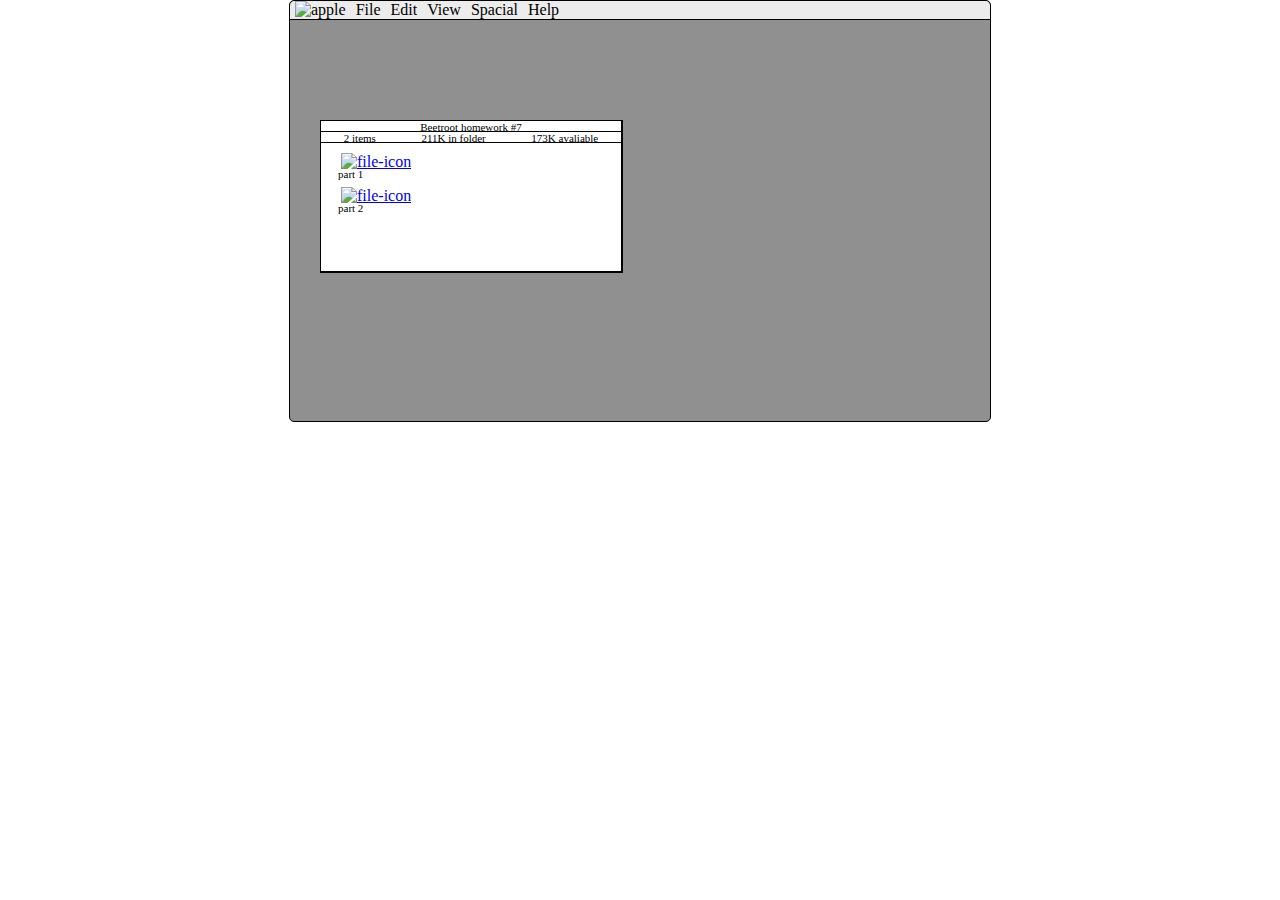
==== index.html @ a1938f9e "file structure updated" ====
<!DOCTYPE html>
<html lang="en">

<head>
    <meta charset="UTF-8">
    <meta http-equiv="X-UA-Compatible" content="IE=edge">
    <meta name="viewport" content="width=device-width, initial-scale=1.0">
    <link rel="stylesheet" href="./styles/welcome-style.css">
    <title>Homework landing page</title>
</head>

<body>
    <div class="mac-os-classic-wrap">
        <header>

            <ul class="nav">
                <li><img class="logo"
                        src="https://lh3.googleusercontent.com/proxy/aoFTun_wsQd7And13s2WlNrSIcsvTKU0agnDEO0GLjExGYmdUfDsihkcwYkTI_Pa33WYIVfl72DYImGtEcNjiEbghYDZBuHt"
                        alt="apple"></li>
                <li>File</li>
                <li>Edit</li>
                <li>View</li>
                <li>Spacial</li>
                <li>Help</li>
            </ul>

        </header>

        <div class="mac-window">
            <div class="name">
                <span>Beetroot homework #7</span>
            </div>
            <div class="sys-info">
                <span>2 items</span>
                <span>211K in folder</span>
                <span>173K avaliable</span>
            </div>
            <div class="home-work">
                <a href="./namaste.html" target="_blank"><img
                        src="https://cdn2.iconfinder.com/data/icons/line-icons-for-apps-46-grid-svg/47/file-512.png"
                        alt="file-icon"></a>
                <p>part 1</p>
            </div>
            <div class="home-work">
                <a href="./weather.html" target="_blank"><img
                        src="https://cdn2.iconfinder.com/data/icons/line-icons-for-apps-46-grid-svg/47/file-512.png"
                        alt="file-icon"></a>
                <p>part 2</p>
            </div>

        </div>

    </div>
</body>

</html>
---- styles/welcome-style.css ----
@import url(//db.onlinewebfonts.com/c/b2e75c336df191233b3096682c9ee6be?family=PixelarRegularW01-Regular);

* {
    margin: 0;
    padding: 0;
}

body {
    font-family: PixelarRegularW01-Regular;
    display: flex;
    justify-content: center;
}

ul {
    list-style-type: none;
}

.mac-os-classic-wrap {
    width: 700px;
    height: 420px;
    border: 1px solid black;
    border-radius: 5px;
    background-color: rgb(144, 144, 144);
}

.logo {
    width: 15px;
    height: 15px;
}

.nav {
    display: flex;
    background-color: rgb(236, 236, 236);
    border-top-left-radius: 5px;
    border-top-right-radius: 5px;
    border-bottom: 1px solid black;
}



.nav li {
    margin: 0 5px;
}

.nav li:hover {
    color: gray;
    cursor: pointer;
}

.mac-window {
    display: flex;
    flex-direction: column;
    position: relative;
    width: 300px;
    height: 150px;
    background-color: #fff;
    top: 100px;
    left: 30px;
    border: 1px solid black;
    border-bottom: 2px solid black;
    border-right: 2px solid black;

}

.mac-window .name {
    text-align: center;
    font-size: 11px;
    width: 100%;
    height: 10px;
    border-bottom: 1px solid black;
}

.sys-info {
    display: flex;
    justify-content: space-around;
    font-size: 11px;
    width: 100%;
    height: 10px;
    border-bottom: 1px solid black;
}

.home-work img {
    width: 20px;
    position: relative;
    left: 20px;
    top: 10px;
}

.home-work p {
    position: relative;
    font-size: 11px;
    padding: 2px;
    top: 5px;
    left: 15px;
}
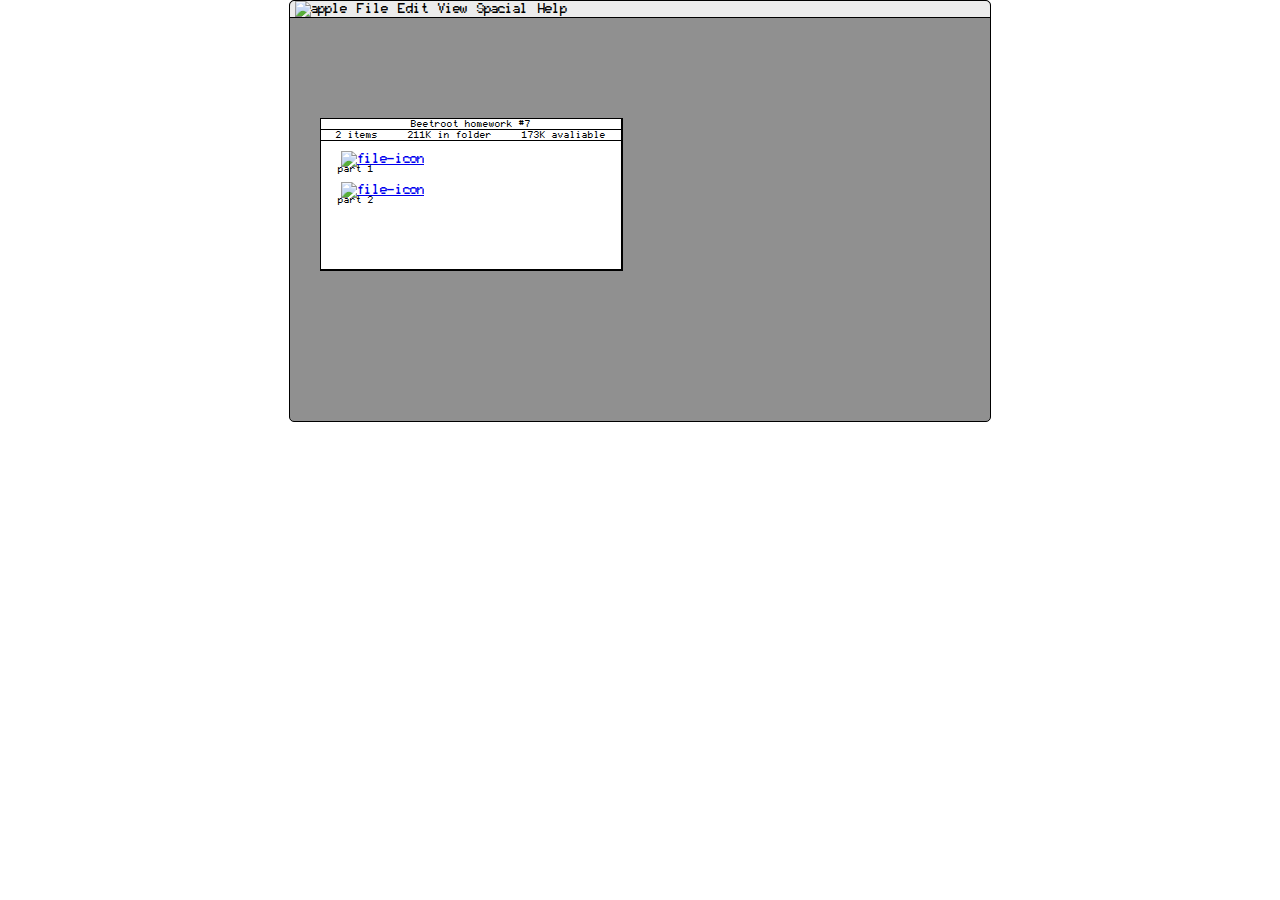
==== commit 95a9a257: "font updated to repository folder" ====
--- a/styles/welcome-style.css
+++ b/styles/welcome-style.css
@@ -1,4 +1,9 @@
-@import url(//db.onlinewebfonts.com/c/b2e75c336df191233b3096682c9ee6be?family=PixelarRegularW01-Regular);
+@font-face {
+    font-family: "Fairfax";
+    src: url('../webfonts_Fairfax/Fairfax.ttf.woff') format('woff');
+    font-weight: normal;
+    font-style: normal;
+}
 
 * {
     margin: 0;
@@ -6,7 +11,7 @@
 }
 
 body {
-    font-family: PixelarRegularW01-Regular;
+    font-family: "Fairfax";
     display: flex;
     justify-content: center;
 }
